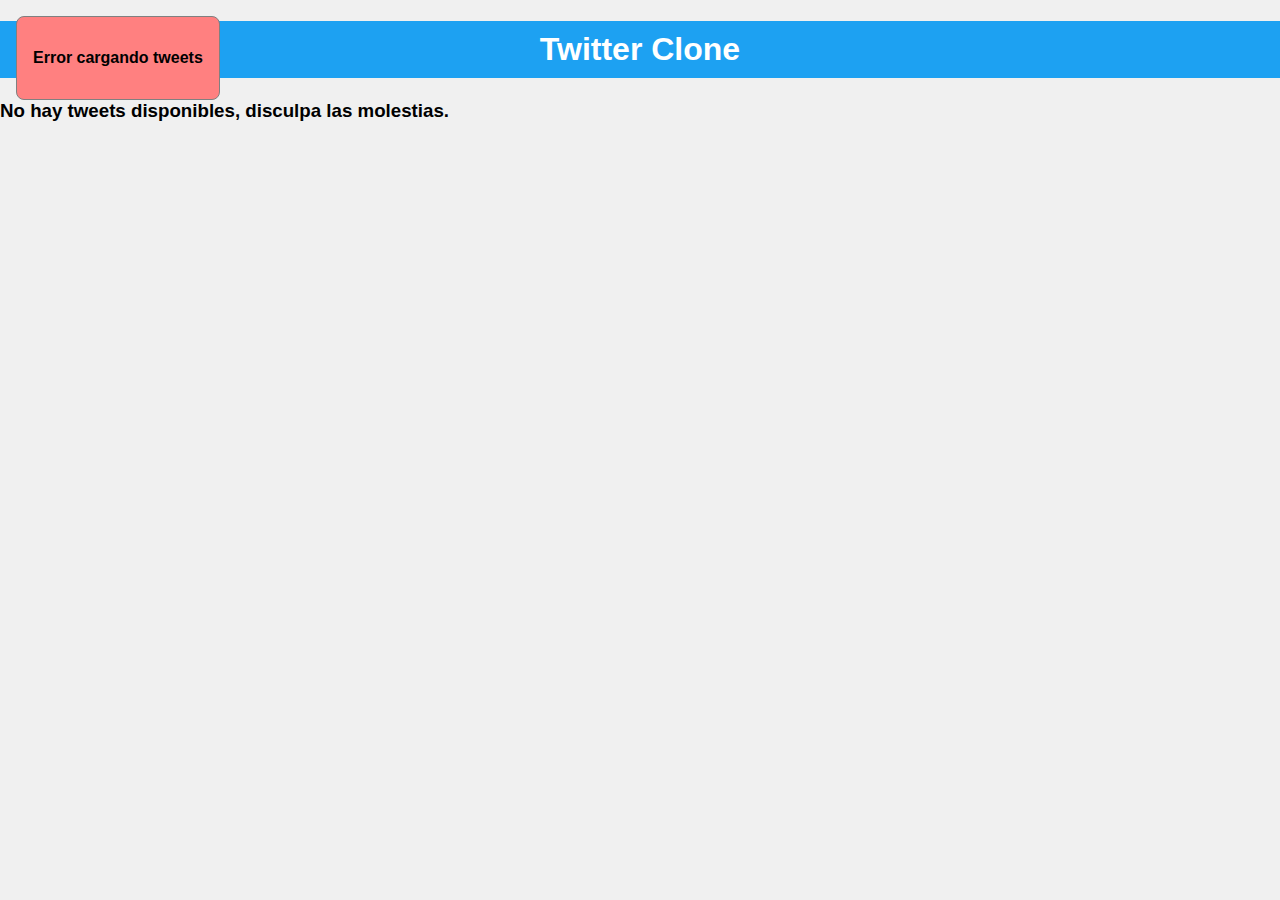
==== index.html @ ef436d66 "initial structure" ====
<!DOCTYPE html>
<html lang="en">
  <head>
    <meta charset="UTF-8" />
    <meta name="viewport" content="width=device-width, initial-scale=1.0" />
    <title>Twitter Clone</title>

    <style>
      body {
        font-family: Arial, sans-serif;
        margin: 0;
        padding: 0;
        background-color: #f0f0f0;
      }

      h1 {
        background-color: #1da1f2;
        color: #fff;
        padding: 10px;
        text-align: center;
      }

      .tweet {
        border: 1px solid #ccc;
        padding: 10px;
        margin: 10px;
        background-color: #fff;
      }

      .tweet p {
        margin: 0;
      }

      .tweet img {
        width: 50px;
      }

      .notification {
        font-weight: bold;
        border: solid 1px gray;
        border-radius: 8px;
        position: absolute;
        top: 16px;
        left: 16px;
        padding: 16px;
      }

      .notification.success {
        background-color: rgb(125, 254, 125);
      }

      .notification.error {
        background-color: rgb(255, 128, 128);
      }
    </style>
  </head>
  <body>
    <h1>Twitter Clone</h1>
    <section id="notifications"></section>
    <section id="tweets"></section>

    <script type="module" src="./index.js"></script>
  </body>
</html>
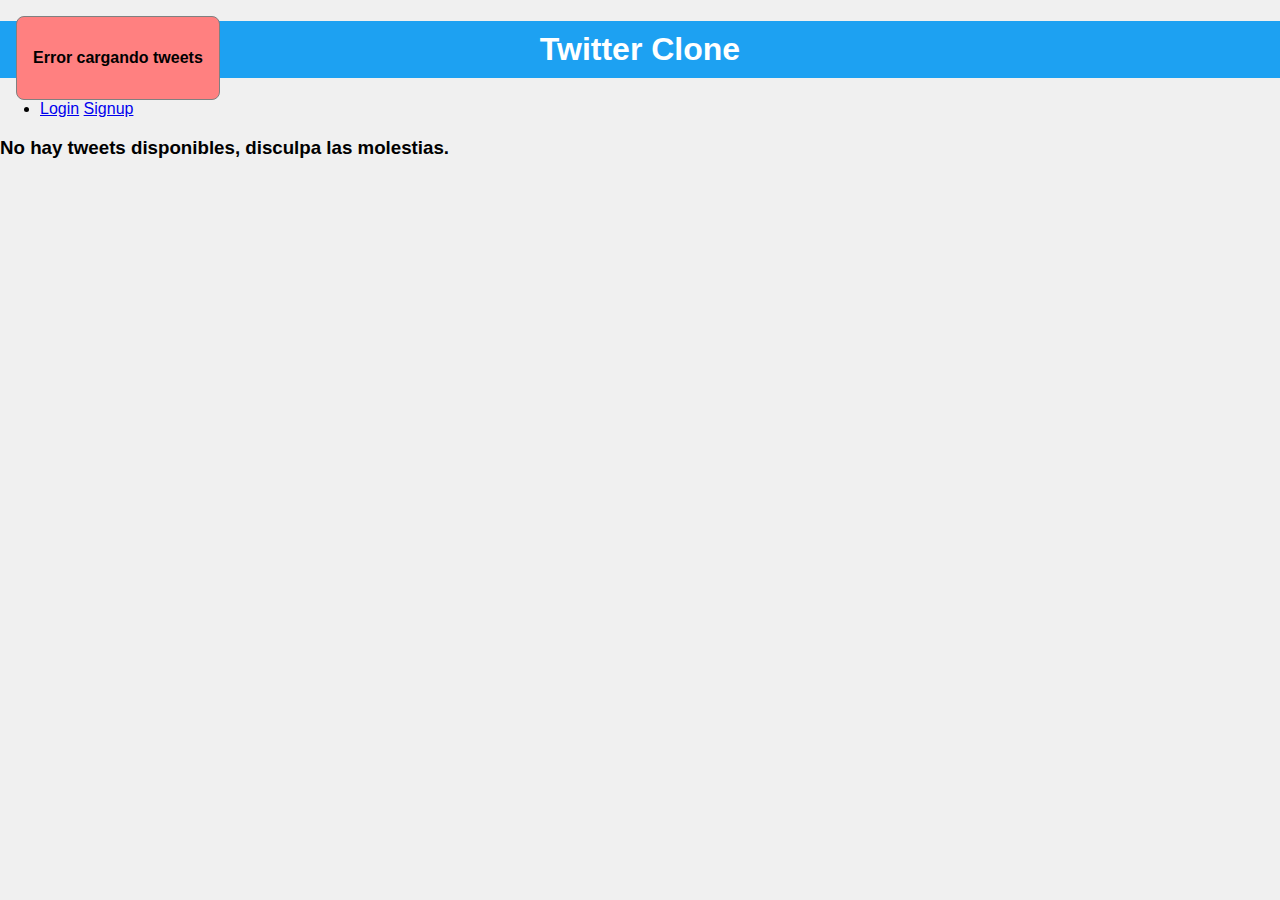
==== commit 587cadff: "initial proyect with notifications" ====
--- a/index.html
+++ b/index.html
@@ -4,6 +4,8 @@
     <meta charset="UTF-8" />
     <meta name="viewport" content="width=device-width, initial-scale=1.0" />
     <title>Twitter Clone</title>
+    <link rel="stylesheet" href="./notifications/style.css" />
+    <link rel="stylesheet" href="./loader/style.css" />
 
     <style>
       body {
@@ -34,28 +36,12 @@
       .tweet img {
         width: 50px;
       }
-
-      .notification {
-        font-weight: bold;
-        border: solid 1px gray;
-        border-radius: 8px;
-        position: absolute;
-        top: 16px;
-        left: 16px;
-        padding: 16px;
-      }
-
-      .notification.success {
-        background-color: rgb(125, 254, 125);
-      }
-
-      .notification.error {
-        background-color: rgb(255, 128, 128);
-      }
     </style>
   </head>
   <body>
     <h1>Twitter Clone</h1>
+    <nav id="session"></nav>
+    <section id="loader"></section>
     <section id="notifications"></section>
     <section id="tweets"></section>
 
--- a/notifications/style.css
+++ b/notifications/style.css
@@ -0,0 +1,17 @@
+.notification {
+  font-weight: bold;
+  border: solid 1px gray;
+  border-radius: 8px;
+  position: absolute;
+  top: 16px;
+  left: 16px;
+  padding: 16px;
+}
+
+.notification.success {
+  background-color: rgb(125, 254, 125);
+}
+
+.notification.error {
+  background-color: rgb(255, 128, 128);
+}
--- a/loader/style.css
+++ b/loader/style.css
@@ -0,0 +1,53 @@
+#loader.active {
+  position: absolute;
+  top: 0;
+  left: 0;
+  height: 100%;
+  width: 100%;
+  display: flex;
+  align-items: center;
+  justify-content: center;
+  background-color: rgba(220, 220, 200, 0.3);
+}
+
+.lds-ring {
+  display: inline-block;
+  position: relative;
+  width: 80px;
+  height: 80px;
+}
+
+.lds-ring div {
+  box-sizing: border-box;
+  display: block;
+  position: absolute;
+  width: 64px;
+  height: 64px;
+  margin: 8px;
+  border: 8px solid #1DA1F2;
+  border-radius: 50%;
+  animation: lds-ring 1.2s cubic-bezier(0.5, 0, 0.5, 1) infinite;
+  border-color: #1DA1F2 transparent transparent transparent;
+}
+
+.lds-ring div:nth-child(1) {
+  animation-delay: -0.45s;
+}
+
+.lds-ring div:nth-child(2) {
+  animation-delay: -0.3s;
+}
+
+.lds-ring div:nth-child(3) {
+  animation-delay: -0.15s;
+}
+
+@keyframes lds-ring {
+  0% {
+    transform: rotate(0deg);
+  }
+
+  100% {
+    transform: rotate(360deg);
+  }
+}
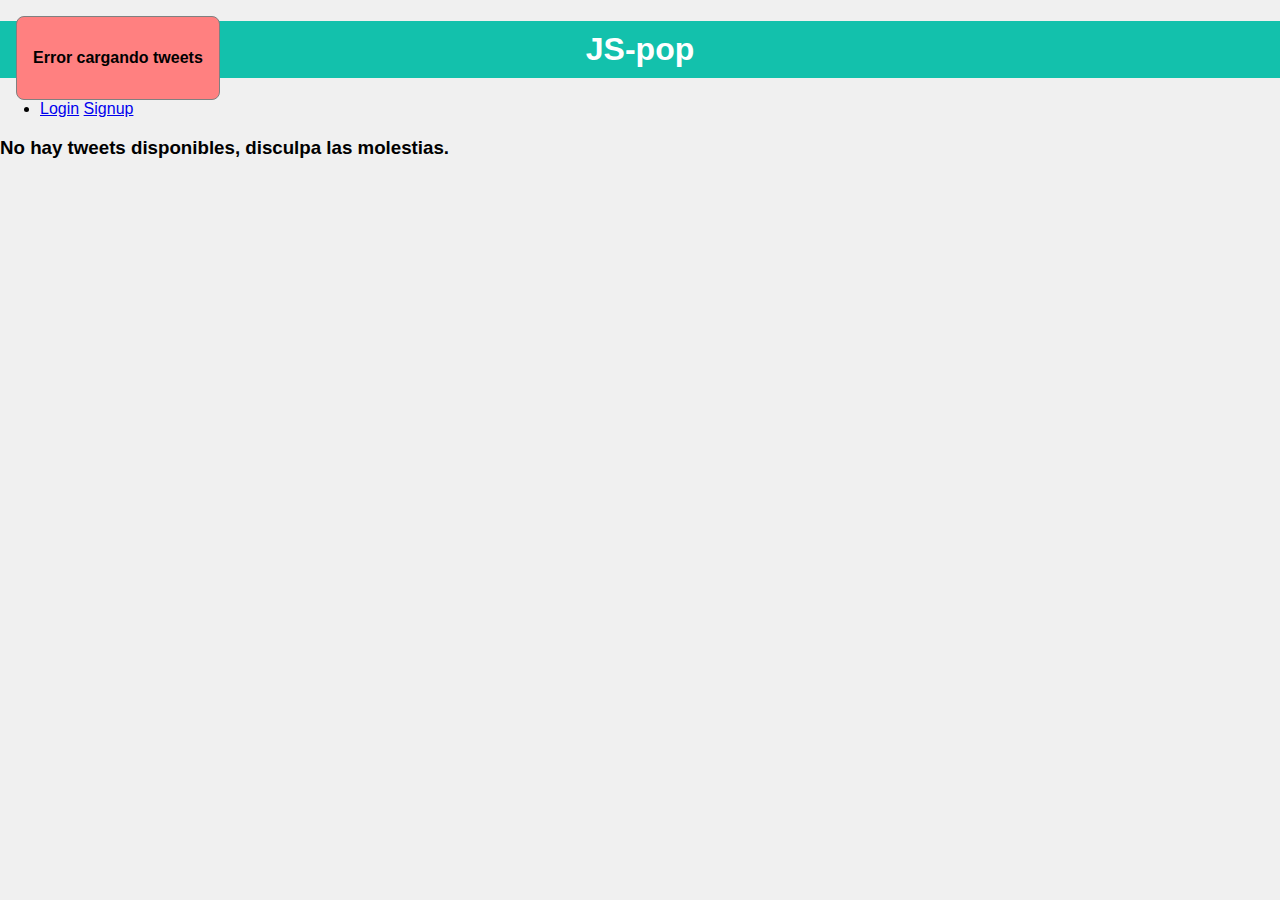
==== commit bea1705e: "anunciocreation" ====
--- a/index.html
+++ b/index.html
@@ -3,7 +3,7 @@
   <head>
     <meta charset="UTF-8" />
     <meta name="viewport" content="width=device-width, initial-scale=1.0" />
-    <title>Twitter Clone</title>
+    <title>JS-pop</title>
     <link rel="stylesheet" href="./notifications/style.css" />
     <link rel="stylesheet" href="./loader/style.css" />
 
@@ -16,7 +16,7 @@
       }
 
       h1 {
-        background-color: #1da1f2;
+        background-color: #13c1ac;
         color: #fff;
         padding: 10px;
         text-align: center;
@@ -39,7 +39,7 @@
     </style>
   </head>
   <body>
-    <h1>Twitter Clone</h1>
+    <h1>JS-pop</h1>
     <nav id="session"></nav>
     <section id="loader"></section>
     <section id="notifications"></section>
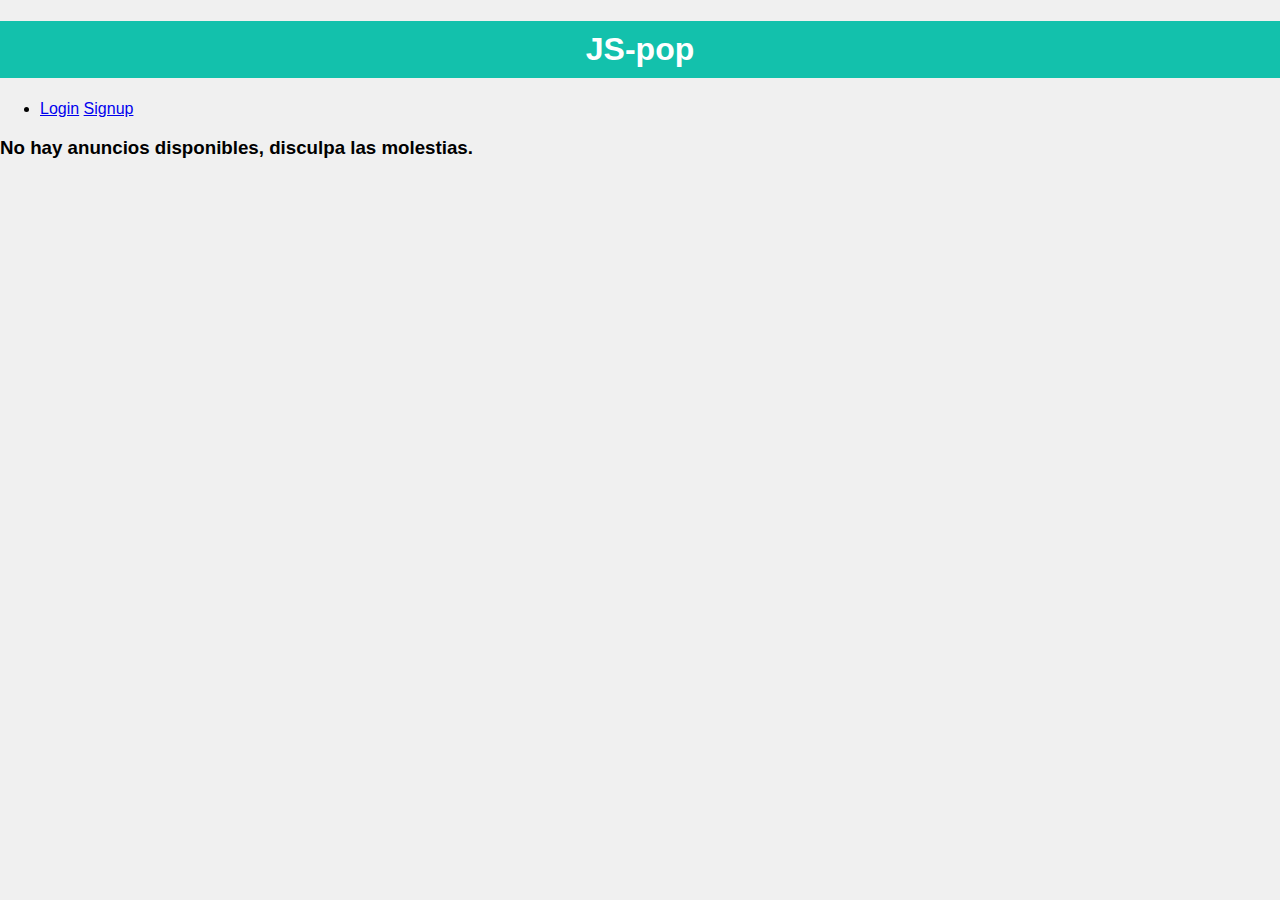
==== commit b6faeb57: "anuniolist function added" ====
--- a/index.html
+++ b/index.html
@@ -43,8 +43,8 @@
     <nav id="session"></nav>
     <section id="loader"></section>
     <section id="notifications"></section>
-    <section id="tweets"></section>
+    <section id="anuncios"></section>
 
     <script type="module" src="./index.js"></script>
   </body>
-</html>
+</html>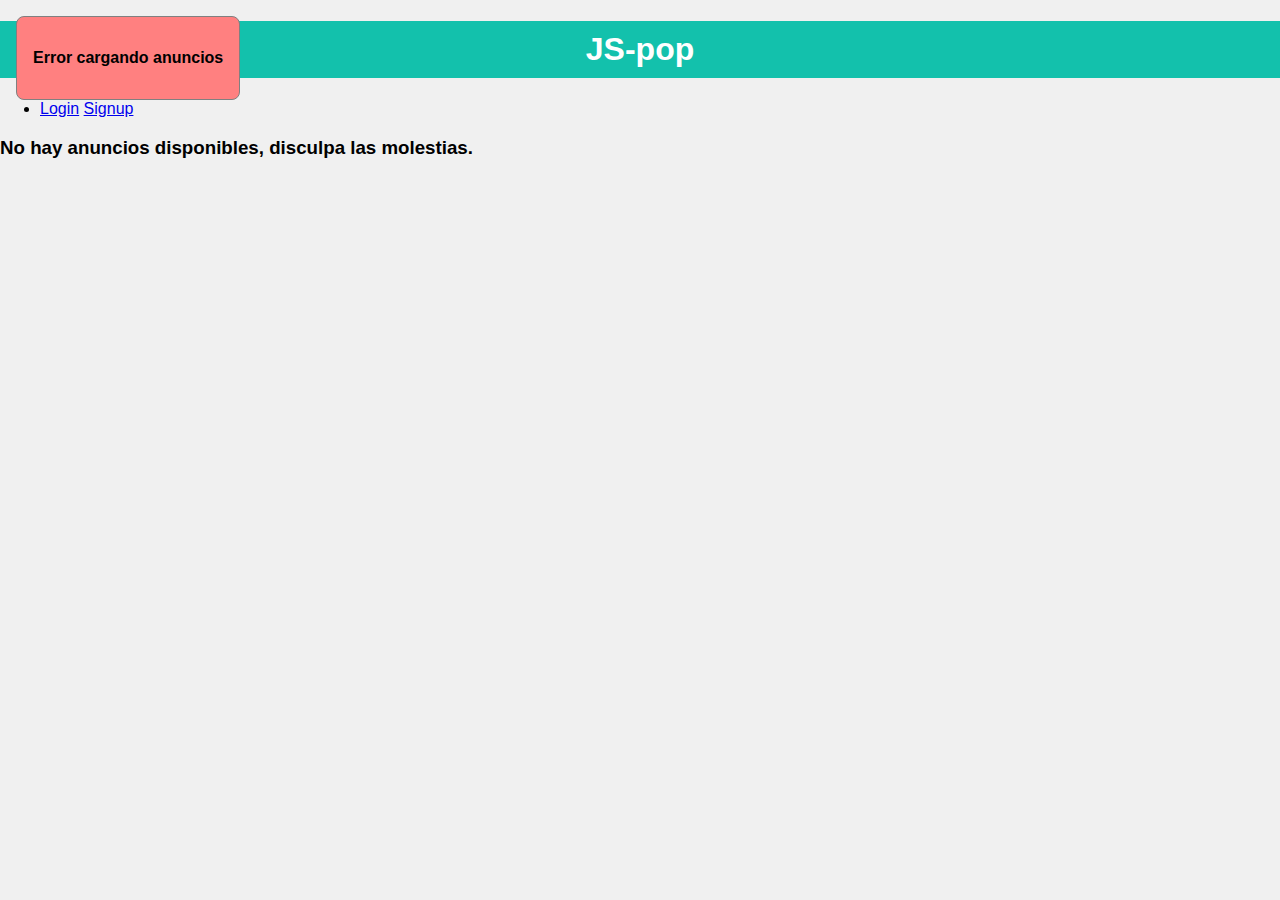
==== commit 72fb84a5: "minor changes in detail function" ====
--- a/index.html
+++ b/index.html
@@ -22,18 +22,18 @@
         text-align: center;
       }
 
-      .tweet {
+      .anuncio {
         border: 1px solid #ccc;
         padding: 10px;
         margin: 10px;
         background-color: #fff;
       }
 
-      .tweet p {
+      .anuncio p {
         margin: 0;
       }
 
-      .tweet img {
+      .anuncio img {
         width: 50px;
       }
     </style>
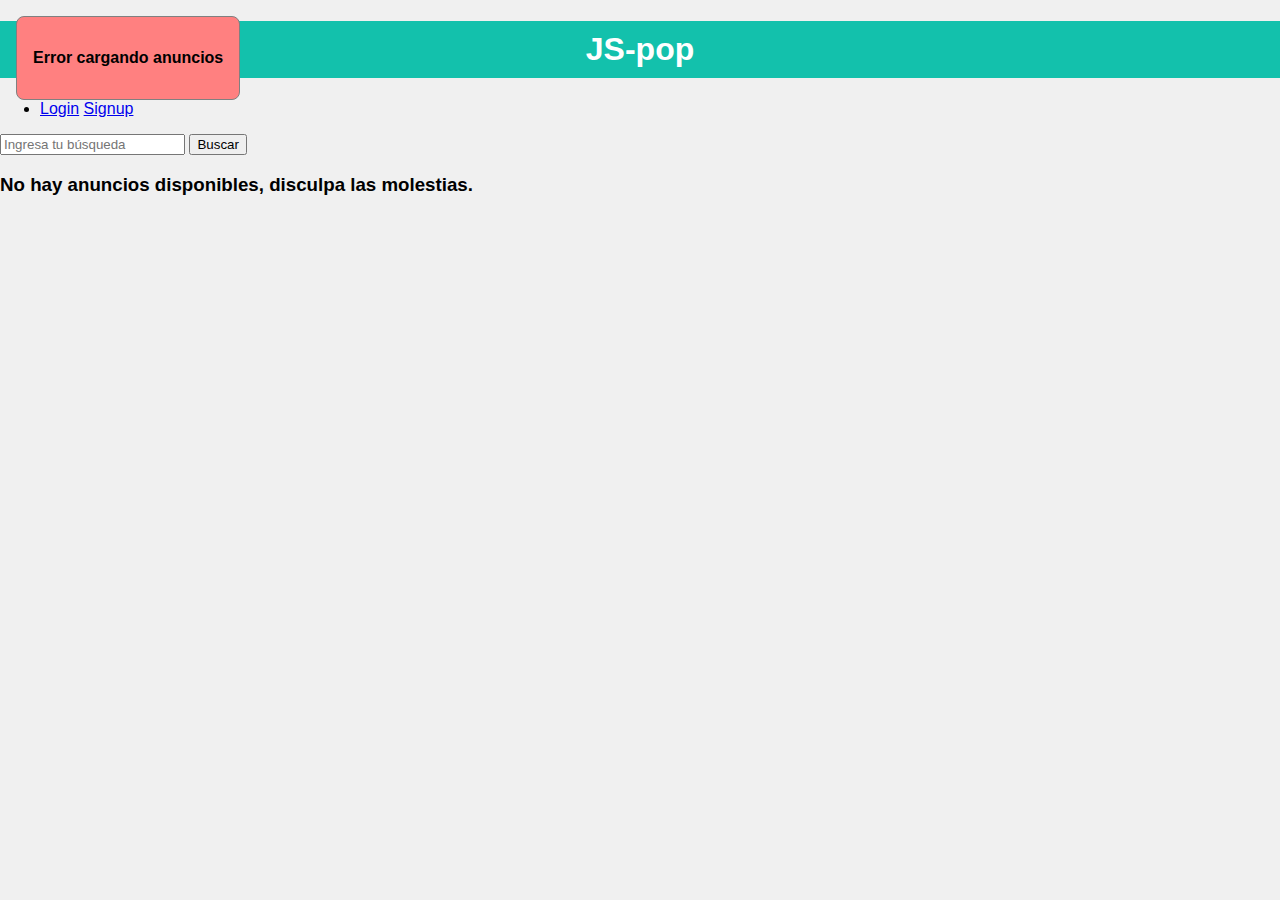
==== commit 9baabb87: "search fuction included" ====
--- a/index.html
+++ b/index.html
@@ -36,15 +36,38 @@
       .anuncio img {
         width: 50px;
       }
+      .tag {
+    background-color: #007bff;
+    color: #fff;
+    padding: 3px 6px;
+    margin-right: 5px;
+}
     </style>
   </head>
   <body>
     <h1>JS-pop</h1>
     <nav id="session"></nav>
+    <form id="searchForm">
+      <input type="text" id="searchInput" name="searchInput" placeholder="Ingresa tu búsqueda">
+      <button type="submit">Buscar</button>
     <section id="loader"></section>
     <section id="notifications"></section>
     <section id="anuncios"></section>
 
     <script type="module" src="./index.js"></script>
+    <script>
+      document.getElementById("searchForm").addEventListener("submit", function(event) {
+          event.preventDefault(); // Evitar el comportamiento predeterminado del formulario
+
+          // Obtener el valor del input de búsqueda
+          const searchTerm = document.getElementById("searchInput").value;
+
+          // Construir la URL de redirección
+          const redirectUrl = "index.html" + "?filter=" + encodeURIComponent(searchTerm);
+
+          // Redireccionar a la URL construida
+          window.location.href = redirectUrl;
+      });
+  </script>
   </body>
 </html>